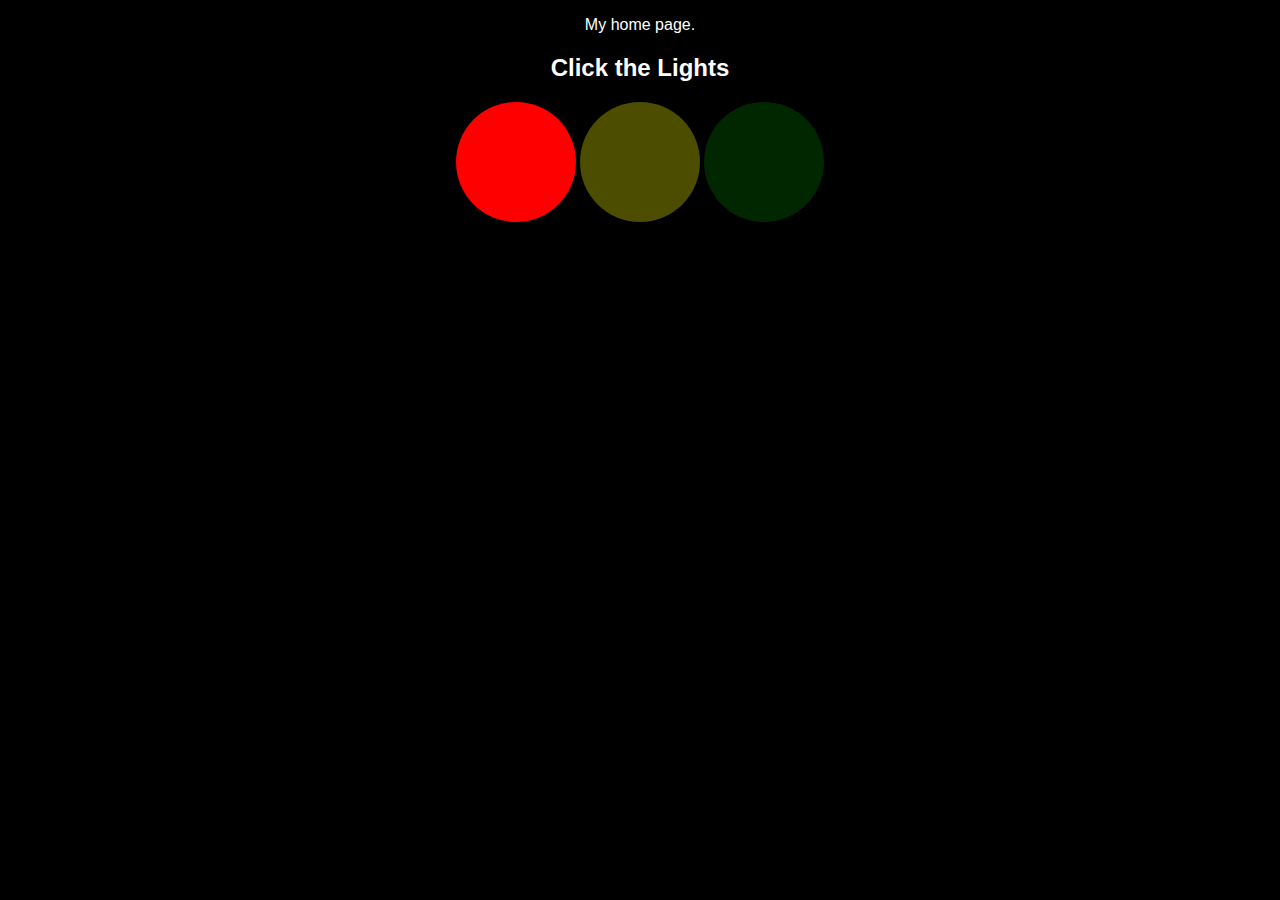
==== FinalProject/index.htm @ 2327fb07 "Addition of Final Project" ====
<!doctype html>

<html lang="en">
<head>
  <meta charset="utf-8">

  <title>Zach's Final Project</title>
    <p>My home page.</p>
  <meta name="description" content="HTML5 Template">
<link rel="stylesheet" type="text/css" href="style.css">
</head>

<body>
    <h2>Click the Lights</h2>

<div onclick="switchLight(0)" class="light stop on" ></div>
<div onclick="switchLight(1)" class="light slow" ></div>
<div onclick="switchLight(2)" class="light go" ></div>

</body>
</html>
---- FinalProject/style.css ----
.light {
  height: 120px;
  width : 120px;
  border-radius: 50%;
  opacity : 0.3; /* makes colors less bright by default */
  margin: 0 auto;
  display: inline-block;
}

.stop {background-color: red;}
.slow {background-color: yellow;}
.go {background-color: green;}
.on {opacity: 1;}

body {
  background-color : black;
  text-align: center;
  color :white;
  font-family: Helvetica;
}
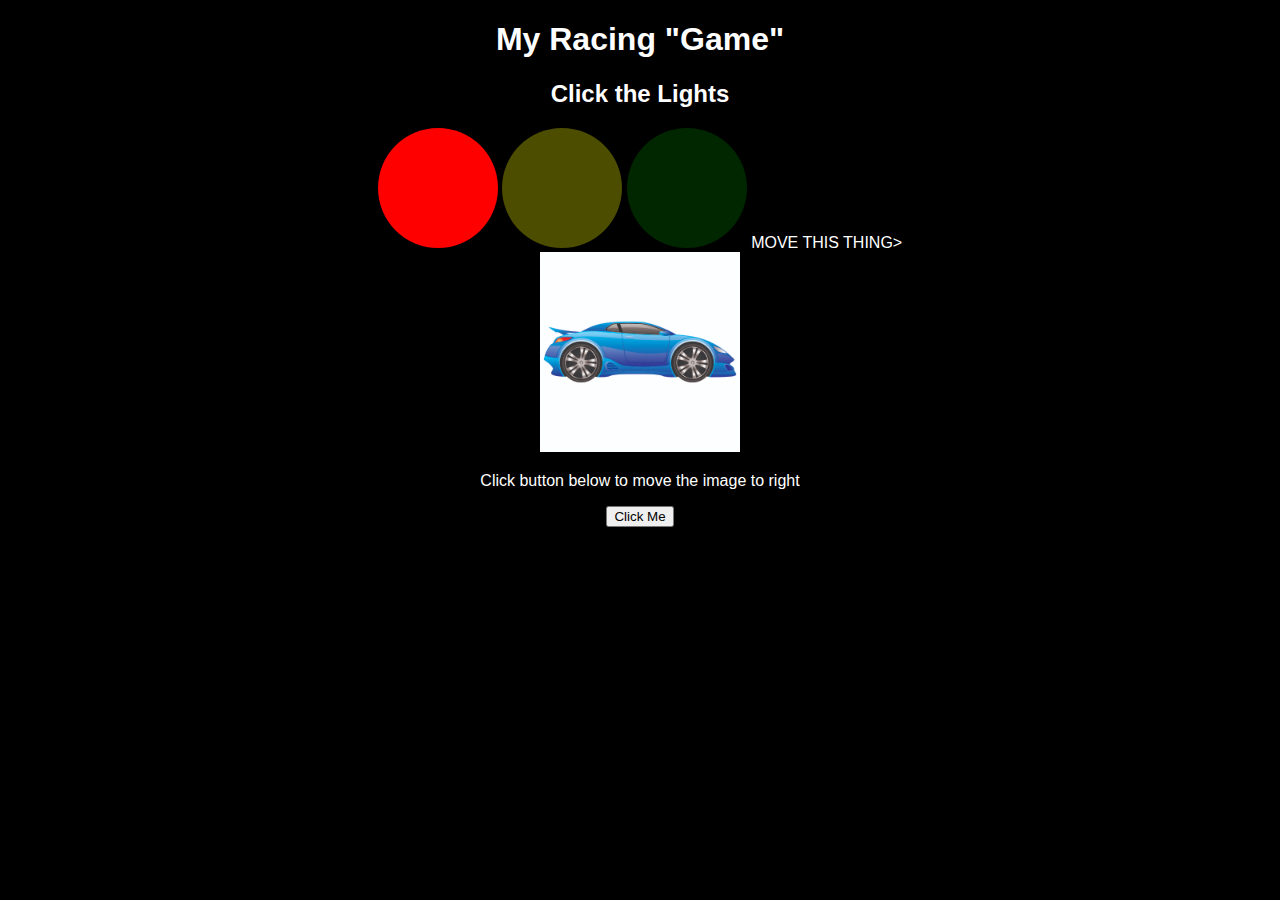
==== commit 566bea00: "Nav bar update" ====
--- a/FinalProject/index.htm
+++ b/FinalProject/index.htm
@@ -5,17 +5,27 @@
   <meta charset="utf-8">
 
   <title>Zach's Final Project</title>
-    <p>My home page.</p>
+    <h1>My Racing "Game"</h1>
   <meta name="description" content="HTML5 Template">
 <link rel="stylesheet" type="text/css" href="style.css">
+    <script type="text/javascript" src="/FinalProject/javascript.js"></script>
 </head>
 
 <body>
     <h2>Click the Lights</h2>
-
 <div onclick="switchLight(0)" class="light stop on" ></div>
 <div onclick="switchLight(1)" class="light slow" ></div>
-<div onclick="switchLight(2)" class="light go" ></div>
+<div onclick="switchLight(2);" class="light go" ></div>
 
+<img id="myImage">MOVE THIS THING>
+    
+    
+<form>
+         <img id="myImage" src="/FinalProject/images/car.jpg" width="200" height="200" />
+         <p>Click button below to move the image to right</p>
+         <input type="button" value="Click Me" onclick="moveRight();" />
+      </form>
+    
+    
 </body>
 </html>--- a/FinalProject/style.css
+++ b/FinalProject/style.css
@@ -17,4 +17,6 @@
   text-align: center;
   color :white;
   font-family: Helvetica;
-}+  overflow: hidden;
+}
+
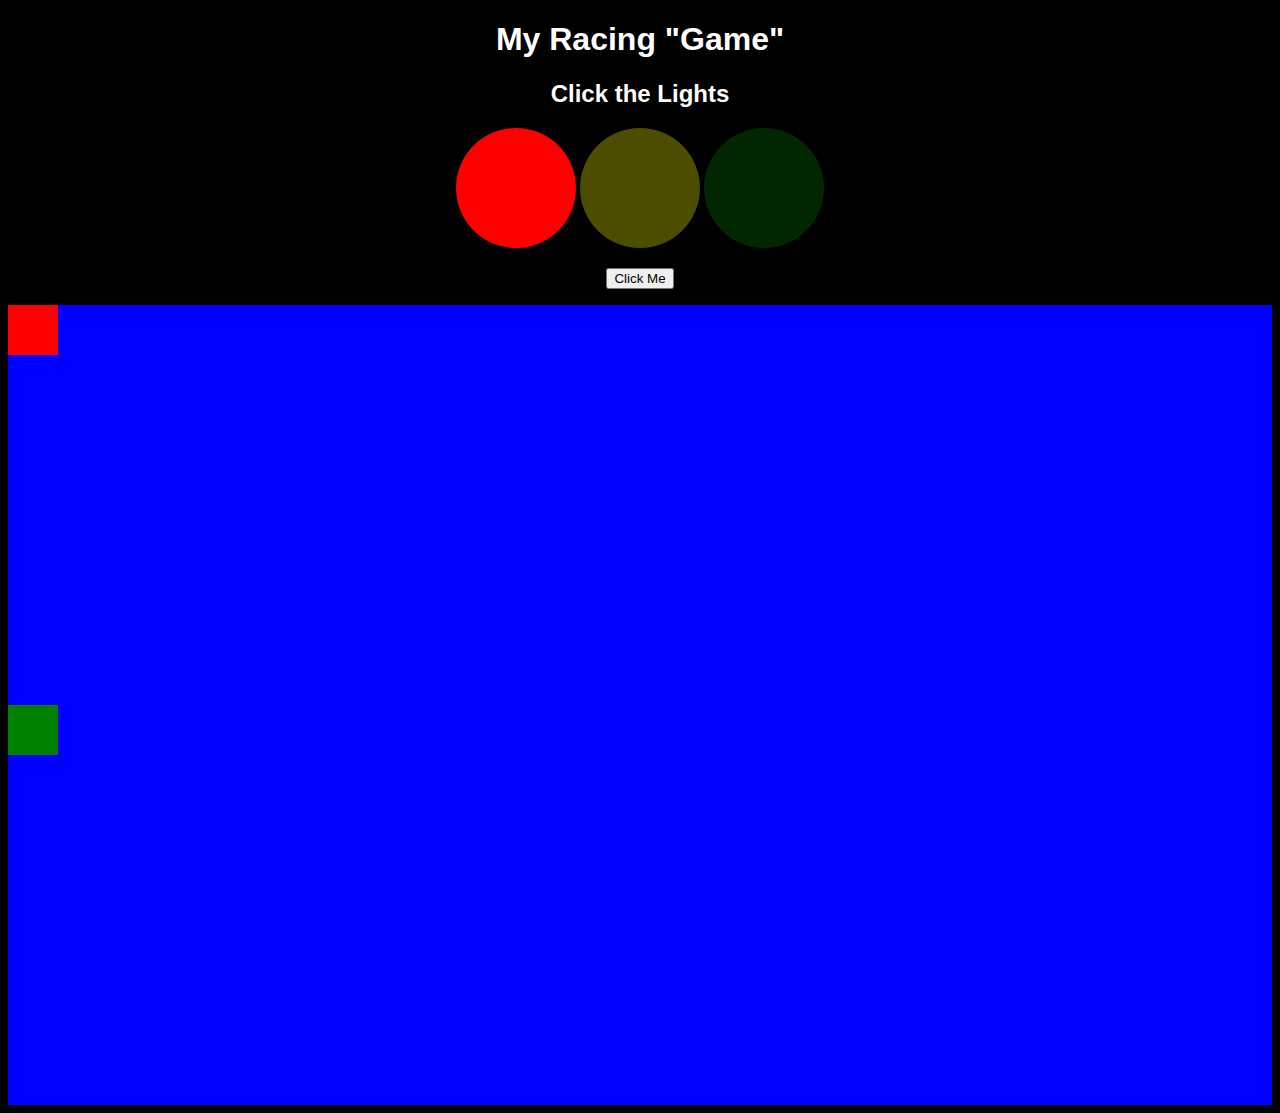
==== commit c6d86a97: "Container and Object Addition" ====
--- a/FinalProject/index.htm
+++ b/FinalProject/index.htm
@@ -8,24 +8,65 @@
     <h1>My Racing "Game"</h1>
   <meta name="description" content="HTML5 Template">
 <link rel="stylesheet" type="text/css" href="style.css">
-    <script type="text/javascript" src="/FinalProject/javascript.js"></script>
+    <script type="text/javascript" src="FinalProject/javascript.js"></script>
 </head>
 
 <body>
+
+    <!-- Stop Light Stuff -->
     <h2>Click the Lights</h2>
 <div onclick="switchLight(0)" class="light stop on" ></div>
 <div onclick="switchLight(1)" class="light slow" ></div>
 <div onclick="switchLight(2);" class="light go" ></div>
 
-<img id="myImage">MOVE THIS THING>
+<!-- Object Stuff -->
+<p>
+<button onclick="myMove(); myMove2()">Click Me</button> 
+</p>
+
+<div id ="myContainer">
+<div id ="myAnimation"></div>
+</div>
     
+<div id ="myContainer2">
+<div id ="myAnimation2"></div>
+</div>
+
+<!-- Object 1 Movement -->
+<script>
+function myMove() {
+  var elem = document.getElementById("myAnimation");   
+  var pos = 0;
+  var id = setInterval(frame, 10);
+  function frame() {
+    if (pos == 350) {
+      clearInterval(id);
+    } else {
+      pos++; 
+      elem.style.top = pos + 'px'; 
+      elem.style.left = pos + 'px'; 
+    }
+  }
+}
+</script>
     
-<form>
-         <img id="myImage" src="/FinalProject/images/car.jpg" width="200" height="200" />
-         <p>Click button below to move the image to right</p>
-         <input type="button" value="Click Me" onclick="moveRight();" />
-      </form>
-    
-    
+<!-- Object 2 Movement -->
+<script>
+function myMove2(){
+  var elem = document.getElementById("myAnimation2");   
+  var pos = 0;
+  var id = setInterval(frame, 10);
+  function frame() {
+    if (pos == 350) {
+      clearInterval(id);
+    } else {
+      pos++; 
+      elem.style.top = pos + 'px'; 
+      elem.style.left = pos + 'px'; 
+    }
+  }
+}
+</script>
+
 </body>
 </html>--- a/FinalProject/style.css
+++ b/FinalProject/style.css
@@ -20,3 +20,30 @@
   overflow: hidden;
 }
 
+/* Object 1 Styling */
+#myContainer {
+  width: inherit;
+  height: 400px;
+  position: relative;
+  background: blue;
+}
+#myAnimation {
+  width: 50px;
+  height: 50px;
+  position: absolute;
+  background-color: red;
+}
+
+/* Object 2 Styling */
+#myContainer2 {
+  width: inherit;
+  height: 400px;
+  position: relative;
+  background: blue;
+}
+#myAnimation2 {
+  width: 50px;
+  height: 50px;
+  position: absolute;
+  background-color: green;
+}
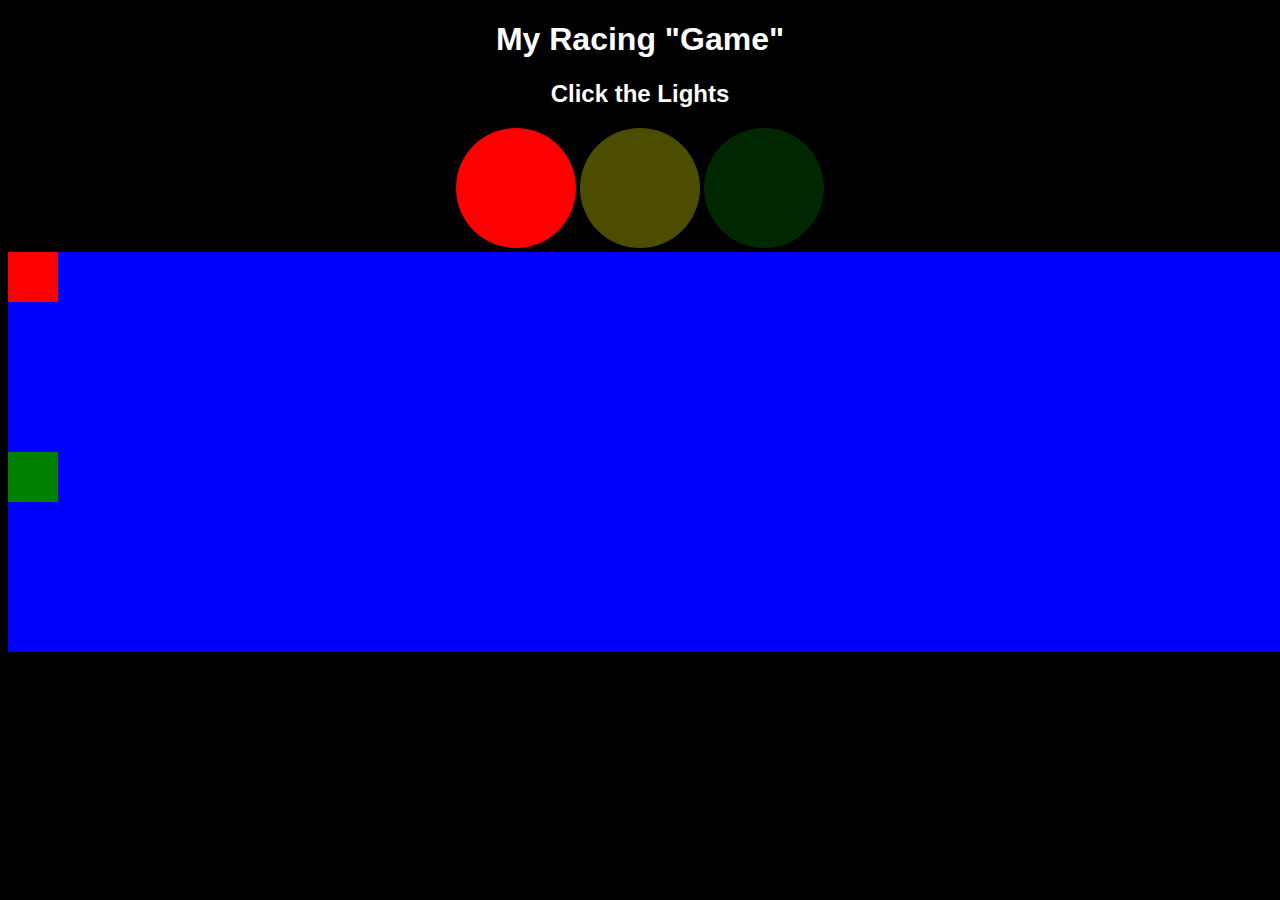
==== commit c102dda1: "Pause Part 1" ====
--- a/FinalProject/index.htm
+++ b/FinalProject/index.htm
@@ -8,21 +8,18 @@
     <h1>My Racing "Game"</h1>
   <meta name="description" content="HTML5 Template">
 <link rel="stylesheet" type="text/css" href="style.css">
-    <script type="text/javascript" src="FinalProject/javascript.js"></script>
+    <script type="text/javascript" src="/FinalProject/javascript.js"></script>
 </head>
 
 <body>
 
     <!-- Stop Light Stuff -->
     <h2>Click the Lights</h2>
-<div onclick="switchLight(0)" class="light stop on" ></div>
-<div onclick="switchLight(1)" class="light slow" ></div>
-<div onclick="switchLight(2);" class="light go" ></div>
+<div onclick="switchLight(0); myMoveStop(); myMove2Stop();" class="light stop on" ></div>
+<div onclick="switchLight(1);" class="light slow" ></div>
+<div onclick="switchLight(2); myMove(); myMove2();" class="light go" ></div>
 
 <!-- Object Stuff -->
-<p>
-<button onclick="myMove(); myMove2()">Click Me</button> 
-</p>
 
 <div id ="myContainer">
 <div id ="myAnimation"></div>
@@ -32,41 +29,74 @@
 <div id ="myAnimation2"></div>
 </div>
 
-<!-- Object 1 Movement -->
+<!-- Object 1 Go Movement -->
 <script>
 function myMove() {
   var elem = document.getElementById("myAnimation");   
   var pos = 0;
-  var id = setInterval(frame, 10);
+  var id = setInterval(frame, -6);
   function frame() {
-    if (pos == 350) {
+    if (pos == 1350) {
       clearInterval(id);
     } else {
       pos++; 
-      elem.style.top = pos + 'px'; 
       elem.style.left = pos + 'px'; 
     }
   }
 }
 </script>
     
-<!-- Object 2 Movement -->
+<!-- Object 2 Go Movement -->
 <script>
 function myMove2(){
   var elem = document.getElementById("myAnimation2");   
   var pos = 0;
-  var id = setInterval(frame, 10);
+  var id = setInterval(frame, 8);
   function frame() {
-    if (pos == 350) {
+    if (pos == 1350) {
       clearInterval(id);
     } else {
       pos++; 
-      elem.style.top = pos + 'px'; 
       elem.style.left = pos + 'px'; 
     }
   }
 }
 </script>
 
+<!-- Object 1 Slow Movement -->
+<script>
+function myMoveStop() {
+  var elem = document.getElementById("myAnimation");   
+  var pos = 0;
+  var id = setInterval(frame, 0);
+  function frame() {
+    if (pos == 1350) {
+      clearInterval(id);
+    } else {
+      pos++; 
+      elem.style.left = pos + 'px'; 
+    }
+  }
+}
+</script>
+    
+<!-- Object 2 Slow Movement -->
+<script>
+function myMove2Stop(){
+  var elem = document.getElementById("myAnimation2");   
+  var pos = 0;
+  var id = setInterval(frame, 0);
+  function frame() {
+    if (pos == 1350) {
+      clearInterval(id);
+    } else {
+      pos++; 
+      elem.style.left = pos + 'px'; 
+    }
+  }
+}
+</script>    
+    
+    
 </body>
 </html>--- a/FinalProject/style.css
+++ b/FinalProject/style.css
@@ -22,8 +22,8 @@
 
 /* Object 1 Styling */
 #myContainer {
-  width: inherit;
-  height: 400px;
+  width: 1350px;
+  height: 200px;
   position: relative;
   background: blue;
 }
@@ -36,8 +36,8 @@
 
 /* Object 2 Styling */
 #myContainer2 {
-  width: inherit;
-  height: 400px;
+  width: 1350px;
+  height: 200px;
   position: relative;
   background: blue;
 }
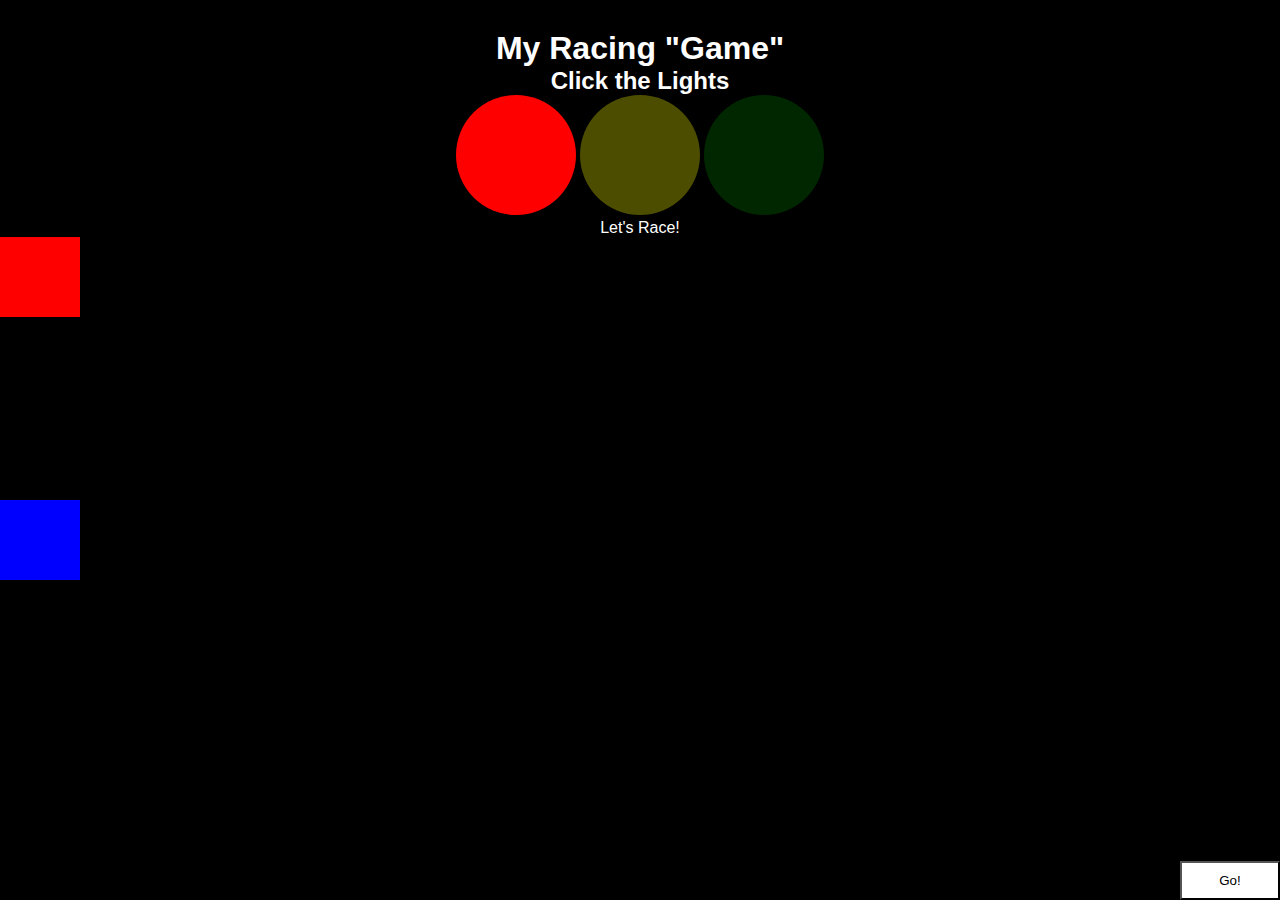
==== commit d1868af3: "Jquery update" ====
--- a/FinalProject/index.htm
+++ b/FinalProject/index.htm
@@ -1,102 +1,88 @@
 <!doctype html>
-
 <html lang="en">
 <head>
-  <meta charset="utf-8">
-
+    <meta charset="utf-8">
+    <meta name="description" content="HTML5 Template">
+    <link rel="stylesheet" type="text/css" href="style.css">
+    <script type="text/javascript" src="/FinalProject/javascript.js"></script>
+    <script src="https://ajax.googleapis.com/ajax/libs/jquery/3.2.1/jquery.min.js"></script>   
+    
   <title>Zach's Final Project</title>
     <h1>My Racing "Game"</h1>
-  <meta name="description" content="HTML5 Template">
-<link rel="stylesheet" type="text/css" href="style.css">
-    <script type="text/javascript" src="/FinalProject/javascript.js"></script>
 </head>
 
 <body>
 
-    <!-- Stop Light Stuff -->
+<!-- Stop Light Stuff -->
     <h2>Click the Lights</h2>
-<div onclick="switchLight(0); myMoveStop(); myMove2Stop();" class="light stop on" ></div>
-<div onclick="switchLight(1);" class="light slow" ></div>
-<div onclick="switchLight(2); myMove(); myMove2();" class="light go" ></div>
-
+<div2 onclick="switchLight(0); myMoveStop(); myMove2Stop();" class="light stop on" ></div2>
+<div2 onclick="switchLight(1);" class="light slow" ></div2>
+<div2 onclick="switchLight(2); myMove(); myMove2();" class="light go" ></div2>
+<article>Let's Race!</article>
+    
 <!-- Object Stuff -->
 
-<div id ="myContainer">
-<div id ="myAnimation"></div>
-</div>
+<div class="red"></div>
+<div class="blue"></div>
+
+<button>Go!</button>
+
+<!-- Object 1 JQuery Go Movement -->
+<script>
+$(document).ready(function() {
+        
+    $('button').click(function() {
+        
+        var r = $('.red'),
+            b = $('.blue'),
+            wW = $(window).width(),
+            rSpeed = Math.floor(Math.random() * wW + wW),
+            bSpeed = Math.floor(Math.random() * wW + wW);
+        
+        function winTest() {
+            if(rSpeed > bSpeed) {
+                alert('Red wins!');
+                reset();
+            } else {
+                alert('Blue wins!');
+                reset();
+            }
+        }
+        
+        function race() {
+            var rAnim = r.animate({
+                            left: rSpeed
+                        }, {
+                            duration: 4000,
+                            done: function() {
+                                bAnim.stop();
+                                winTest();
+                            }
+                        });
+            var bAnim = b.animate({
+                            left: bSpeed
+                        }, {
+                            duration: 4000,
+                            done: function() {
+                                rAnim.stop();
+                                winTest();
+                            }
+                        });
+        }
+        
+        race();
+        
+        function reset() {
+            rSpeed = 0;
+            bSpeed = 0;
+            r.css('left', 0);
+            b.css('left', 0);
+        }
+        
+    });
     
-<div id ="myContainer2">
-<div id ="myAnimation2"></div>
-</div>
+});
+</script>    
 
-<!-- Object 1 Go Movement -->
-<script>
-function myMove() {
-  var elem = document.getElementById("myAnimation");   
-  var pos = 0;
-  var id = setInterval(frame, -6);
-  function frame() {
-    if (pos == 1350) {
-      clearInterval(id);
-    } else {
-      pos++; 
-      elem.style.left = pos + 'px'; 
-    }
-  }
-}
-</script>
-    
-<!-- Object 2 Go Movement -->
-<script>
-function myMove2(){
-  var elem = document.getElementById("myAnimation2");   
-  var pos = 0;
-  var id = setInterval(frame, 8);
-  function frame() {
-    if (pos == 1350) {
-      clearInterval(id);
-    } else {
-      pos++; 
-      elem.style.left = pos + 'px'; 
-    }
-  }
-}
-</script>
-
-<!-- Object 1 Slow Movement -->
-<script>
-function myMoveStop() {
-  var elem = document.getElementById("myAnimation");   
-  var pos = 0;
-  var id = setInterval(frame, 0);
-  function frame() {
-    if (pos == 1350) {
-      clearInterval(id);
-    } else {
-      pos++; 
-      elem.style.left = pos + 'px'; 
-    }
-  }
-}
-</script>
-    
-<!-- Object 2 Slow Movement -->
-<script>
-function myMove2Stop(){
-  var elem = document.getElementById("myAnimation2");   
-  var pos = 0;
-  var id = setInterval(frame, 0);
-  function frame() {
-    if (pos == 1350) {
-      clearInterval(id);
-    } else {
-      pos++; 
-      elem.style.left = pos + 'px'; 
-    }
-  }
-}
-</script>    
-    
-    
 </body>
 </html>--- a/FinalProject/style.css
+++ b/FinalProject/style.css
@@ -20,30 +20,35 @@
   overflow: hidden;
 }
 
-/* Object 1 Styling */
-#myContainer {
-  width: 1350px;
-  height: 200px;
-  position: relative;
-  background: blue;
+/* Object Styling */
+    * {
+    margin: 0;
+    padding: 0;
 }
-#myAnimation {
-  width: 50px;
-  height: 50px;
-  position: absolute;
-  background-color: red;
+html {
+    margin: 30px 0;
+    overflow-x: hidden;
 }
-
-/* Object 2 Styling */
-#myContainer2 {
-  width: 1350px;
-  height: 200px;
-  position: relative;
-  background: blue;
+div {
+    background: red;
+    height: 80px;
+    width: 80px;
+    display: block;
+    margin-bottom: 30px;
+    position:absolute;
 }
-#myAnimation2 {
-  width: 50px;
-  height: 50px;
-  position: absolute;
-  background-color: green;
+.blue {
+    background: blue;
+    top: 500px;
 }
+button {
+    padding: 10px 30px;
+    width: 100px;
+    margin: auto;
+    display: block;
+    cursor: pointer;
+    position: absolute;
+    bottom: 0;
+    right: 0;
+    background: white;
+}
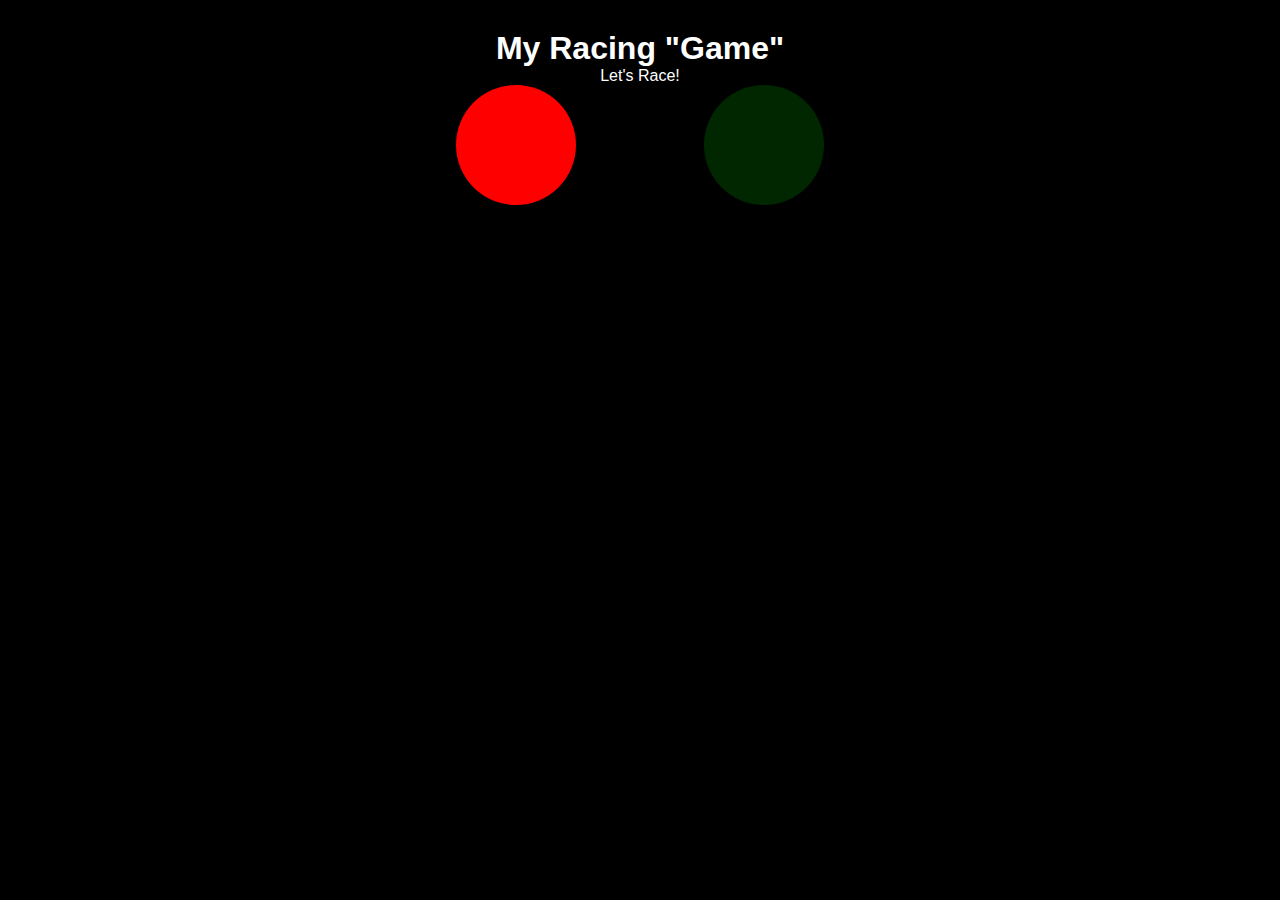
==== commit 378cc0d1: "Final Changes" ====
--- a/FinalProject/index.htm
+++ b/FinalProject/index.htm
@@ -1,88 +1,89 @@
 <!doctype html>
 <html lang="en">
+
 <head>
     <meta charset="utf-8">
     <meta name="description" content="HTML5 Template">
     <link rel="stylesheet" type="text/css" href="style.css">
     <script type="text/javascript" src="/FinalProject/javascript.js"></script>
-    <script src="https://ajax.googleapis.com/ajax/libs/jquery/3.2.1/jquery.min.js"></script>   
-    
-  <title>Zach's Final Project</title>
+    <script src="https://ajax.googleapis.com/ajax/libs/jquery/3.2.1/jquery.min.js"></script>
+
+    <title>Zach's Final Project</title>
     <h1>My Racing "Game"</h1>
 </head>
 
 <body>
 
-<!-- Stop Light Stuff -->
-    <h2>Click the Lights</h2>
-<div2 onclick="switchLight(0); myMoveStop(); myMove2Stop();" class="light stop on" ></div2>
-<div2 onclick="switchLight(1);" class="light slow" ></div2>
-<div2 onclick="switchLight(2); myMove(); myMove2();" class="light go" ></div2>
-<article>Let's Race!</article>
-    
-<!-- Object Stuff -->
+    <!-- Stop Light Stuff -->
+    <article>Let's Race!</article>
 
-<div class="red"></div>
-<div class="blue"></div>
+    <div2 onclick="switchLight(0);" class="light stop on" id="pause"></div2>
+    <div2 onclick="switchLight(1);" class="light slow"></div2>
+    <div2 onclick="switchLight(2);" class="light go" id="go"></div2>
 
-<button>Go!</button>
+    <!-- Object Stuff -->
 
-<!-- Object 1 JQuery Go Movement -->
-<script>
-$(document).ready(function() {
-        
-    $('button').click(function() {
-        
-        var r = $('.red'),
-            b = $('.blue'),
-            wW = $(window).width(),
-            rSpeed = Math.floor(Math.random() * wW + wW),
-            bSpeed = Math.floor(Math.random() * wW + wW);
-        
-        function winTest() {
-            if(rSpeed > bSpeed) {
-                alert('Red wins!');
-                reset();
-            } else {
-                alert('Blue wins!');
-                reset();
-            }
-        }
-        
-        function race() {
-            var rAnim = r.animate({
-                            left: rSpeed
-                        }, {
-                            duration: 4000,
-                            done: function() {
-                                bAnim.stop();
-                                winTest();
-                            }
-                        });
-            var bAnim = b.animate({
-                            left: bSpeed
-                        }, {
-                            duration: 4000,
-                            done: function() {
-                                rAnim.stop();
-                                winTest();
-                            }
-                        });
-        }
-        
-        race();
-        
-        function reset() {
-            rSpeed = 0;
-            bSpeed = 0;
-            r.css('left', 0);
-            b.css('left', 0);
-        }
-        
-    });
-    
-});
-</script>    
+    <div class="red"></div>
+
+    <div class="blue"></div>
+
+    <!-- Object 1 JQuery Go Movement -->
+    <script>
+        $(document).ready(function() {
+
+            $("#go").click(function() {
+                var r = $('.red'),
+                    b = $('.blue'),
+                    wW = $(window).width(),
+                    rSpeed = Math.floor(Math.random() * wW + wW),
+                    bSpeed = Math.floor(Math.random() * wW + wW);
+                switchLight(2);
+
+                function winTest() {
+                    if (rSpeed > bSpeed) {
+                        alert('Top wins!');
+                        reset();
+                    } else {
+                        alert('Bottom wins!');
+                        reset();
+                    }
+                    switchLight(0);
+                }
+
+                function race() {
+                    var rAnim = r.animate({
+                        left: rSpeed
+                    }, {
+                        duration: 4000,
+                        done: function() {
+                            bAnim.stop();
+                            winTest();
+                        }
+                    });
+                    var bAnim = b.animate({
+                        left: bSpeed
+                    }, {
+                        duration: 4000,
+                        done: function() {
+                            rAnim.stop();
+                            winTest();
+                        }
+                    });
+                }
+
+                race();
+
+                function reset() {
+                    rSpeed = 0;
+                    bSpeed = 0;
+                    r.css('left', 0);
+                    b.css('left', 0);
+                }
+            });
+
+        });
+    </script>
 
 </body>
+
 </html>--- a/FinalProject/style.css
+++ b/FinalProject/style.css
@@ -8,7 +8,7 @@
 }
 
 .stop {background-color: red;}
-.slow {background-color: yellow;}
+.slow {background-color: black;}
 .go {background-color: green;}
 .on {opacity: 1;}
 
@@ -18,6 +18,7 @@
   color :white;
   font-family: Helvetica;
   overflow: hidden;
+    background-image: url(https://d2v9y0dukr6mq2.cloudfront.net/video/thumbnail/SFgRbbbein4jvmht/loop-ready-racing-flags-waving-motion-background_buw3is2lx_thumbnail-full01.png);
 }
 
 /* Object Styling */
@@ -30,25 +31,21 @@
     overflow-x: hidden;
 }
 div {
-    background: red;
-    height: 80px;
-    width: 80px;
+    background color: inherit;
+    height: 100px;
+    width: 128px;
     display: block;
     margin-bottom: 30px;
     position:absolute;
+    background-image: url(https://cdn4.iconfinder.com/data/icons/race-cartoon/512/val42_7-128.png);
 }
 .blue {
-    background: blue;
+    background-image: url(https://cdn4.iconfinder.com/data/icons/race-cartoon/512/val42_8-128.png);
     top: 500px;
 }
-button {
-    padding: 10px 30px;
-    width: 100px;
-    margin: auto;
-    display: block;
-    cursor: pointer;
-    position: absolute;
-    bottom: 0;
-    right: 0;
-    background: white;
+.line{
+width: 112px;
+height: 47px;
+border-bottom: 1px solid yellow;
+position: absolute;
 }
